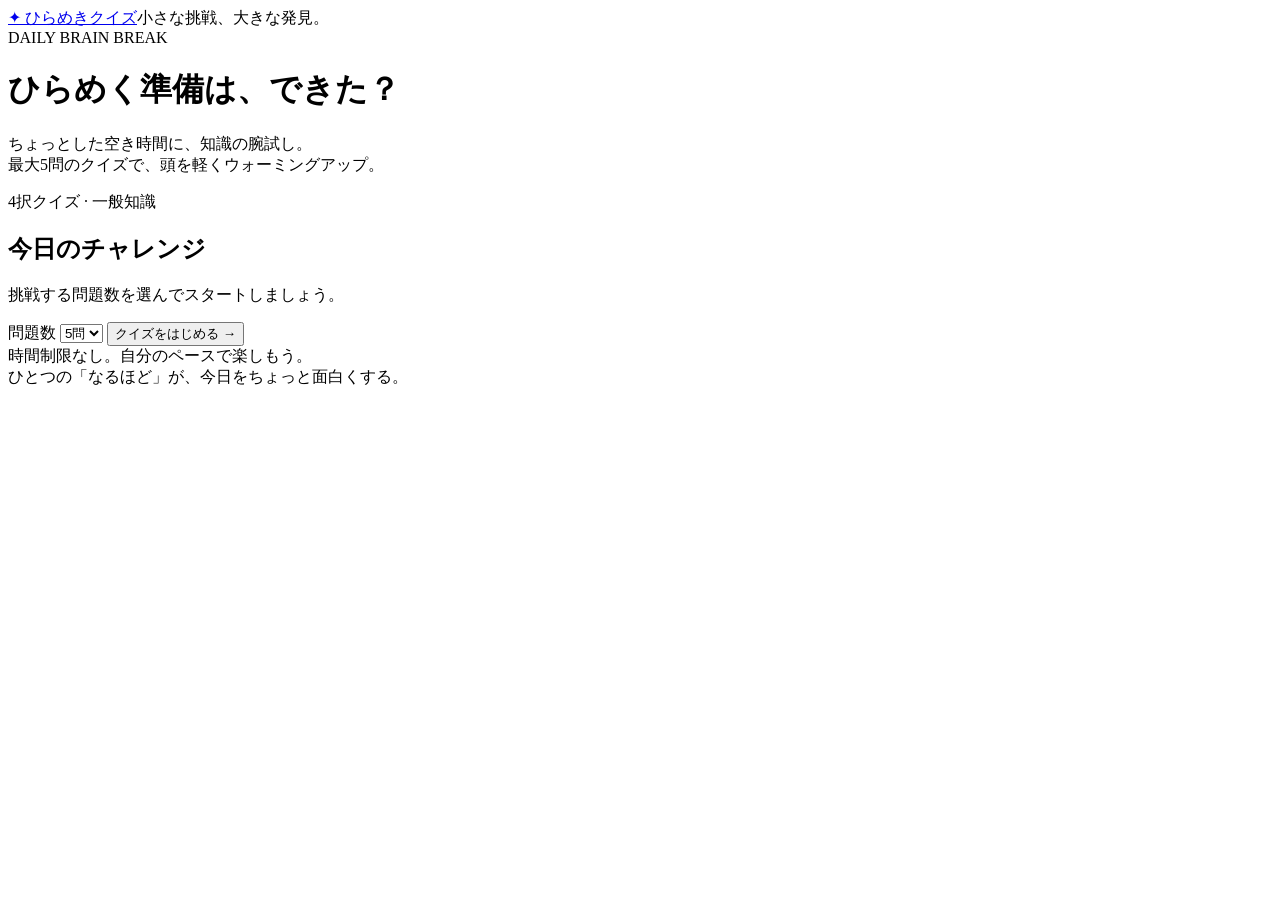
==== test-project/static/index.html @ 858d9c13 "First commit" ====
<!doctype html>
<html lang="ja">
<head>
<meta charset="utf-8"><meta name="viewport" content="width=device-width,initial-scale=1">
<title>ひらめきクイズ</title>
<link rel="stylesheet" href="/static/style.css">
<script src="/static/app.js" defer></script>
</head>
<body>
<header><a href="/">✦ ひらめきクイズ</a><span>小さな挑戦、大きな発見。</span></header>
<main>
<div class="eyebrow">DAILY BRAIN BREAK</div>
<h1>ひらめく準備は、できた？</h1>
<p class="intro">ちょっとした空き時間に、知識の腕試し。<br>最大5問のクイズで、頭を軽くウォーミングアップ。</p>
<section class="card" id="content" aria-live="polite" aria-busy="false">
<div id="setup">
<span class="tag">4択クイズ · 一般知識</span>
<h2>今日のチャレンジ</h2>
<p>挑戦する問題数を選んでスタートしましょう。</p>
<label for="count">問題数</label>
<select id="count"><option value="1">1問</option><option value="2">2問</option><option value="3">3問</option><option value="4">4問</option><option value="5" selected>5問</option></select>
<button id="start" class="primary">クイズをはじめる →</button>
<div class="hint">時間制限なし。自分のペースで楽しもう。</div>
</div>
<div id="quiz" hidden></div>
<div id="result" hidden></div>
<p id="error" role="alert" hidden></p>
</section>
<footer>ひとつの「なるほど」が、今日をちょっと面白くする。</footer>
</main>
</body></html>
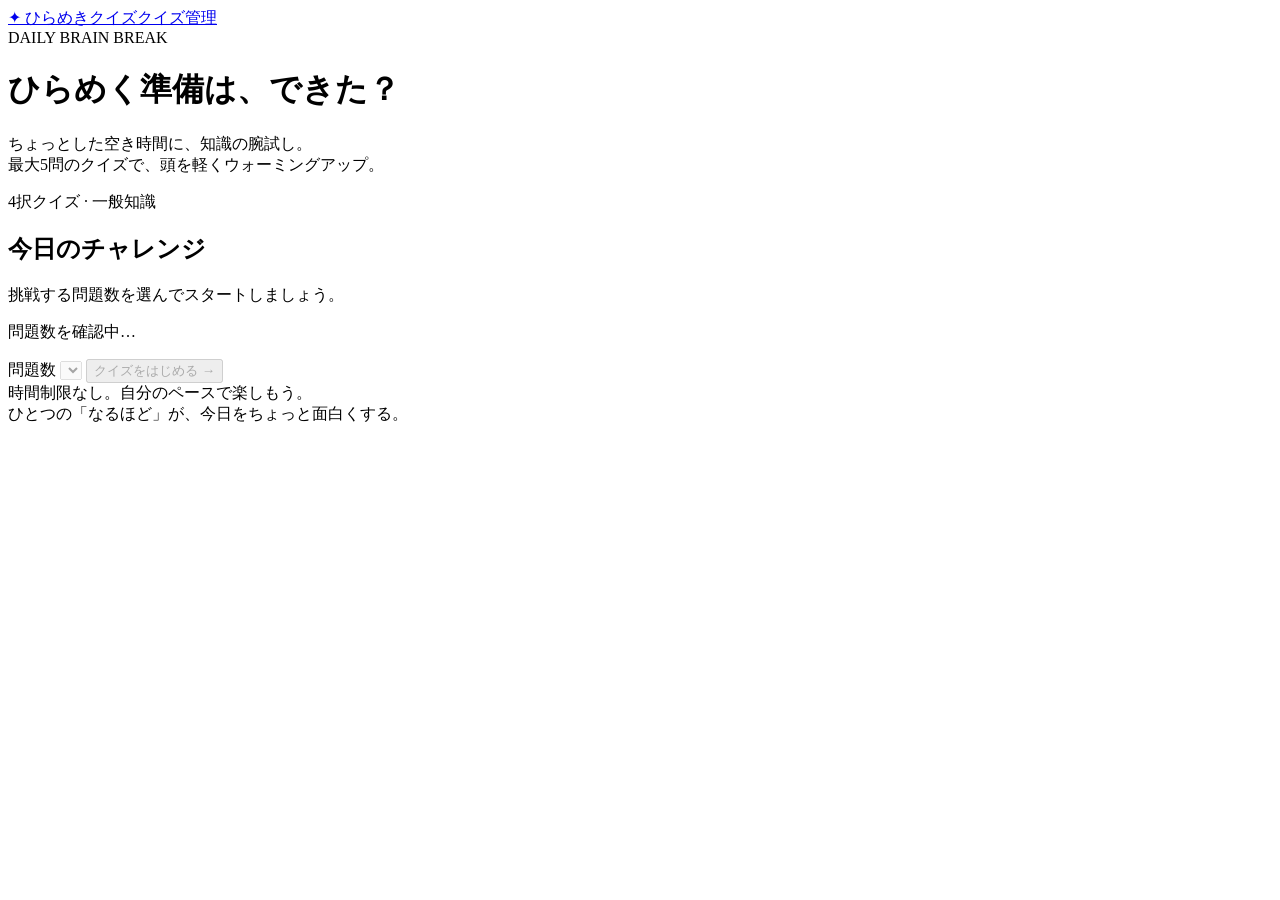
==== commit c69b4a23: "Modify issue #1" ====
--- a/test-project/static/index.html
+++ b/test-project/static/index.html
@@ -7,7 +7,7 @@
 <script src="/static/app.js" defer></script>
 </head>
 <body>
-<header><a href="/">✦ ひらめきクイズ</a><span>小さな挑戦、大きな発見。</span></header>
+<header><a href="/">✦ ひらめきクイズ</a><a href="/admin">クイズ管理</a></header>
 <main>
 <div class="eyebrow">DAILY BRAIN BREAK</div>
 <h1>ひらめく準備は、できた？</h1>
@@ -17,9 +17,10 @@
 <span class="tag">4択クイズ · 一般知識</span>
 <h2>今日のチャレンジ</h2>
 <p>挑戦する問題数を選んでスタートしましょう。</p>
+<p id="availability" role="status">問題数を確認中…</p>
 <label for="count">問題数</label>
-<select id="count"><option value="1">1問</option><option value="2">2問</option><option value="3">3問</option><option value="4">4問</option><option value="5" selected>5問</option></select>
-<button id="start" class="primary">クイズをはじめる →</button>
+<select id="count" disabled></select>
+<button id="start" class="primary" disabled>クイズをはじめる →</button>
 <div class="hint">時間制限なし。自分のペースで楽しもう。</div>
 </div>
 <div id="quiz" hidden></div>
